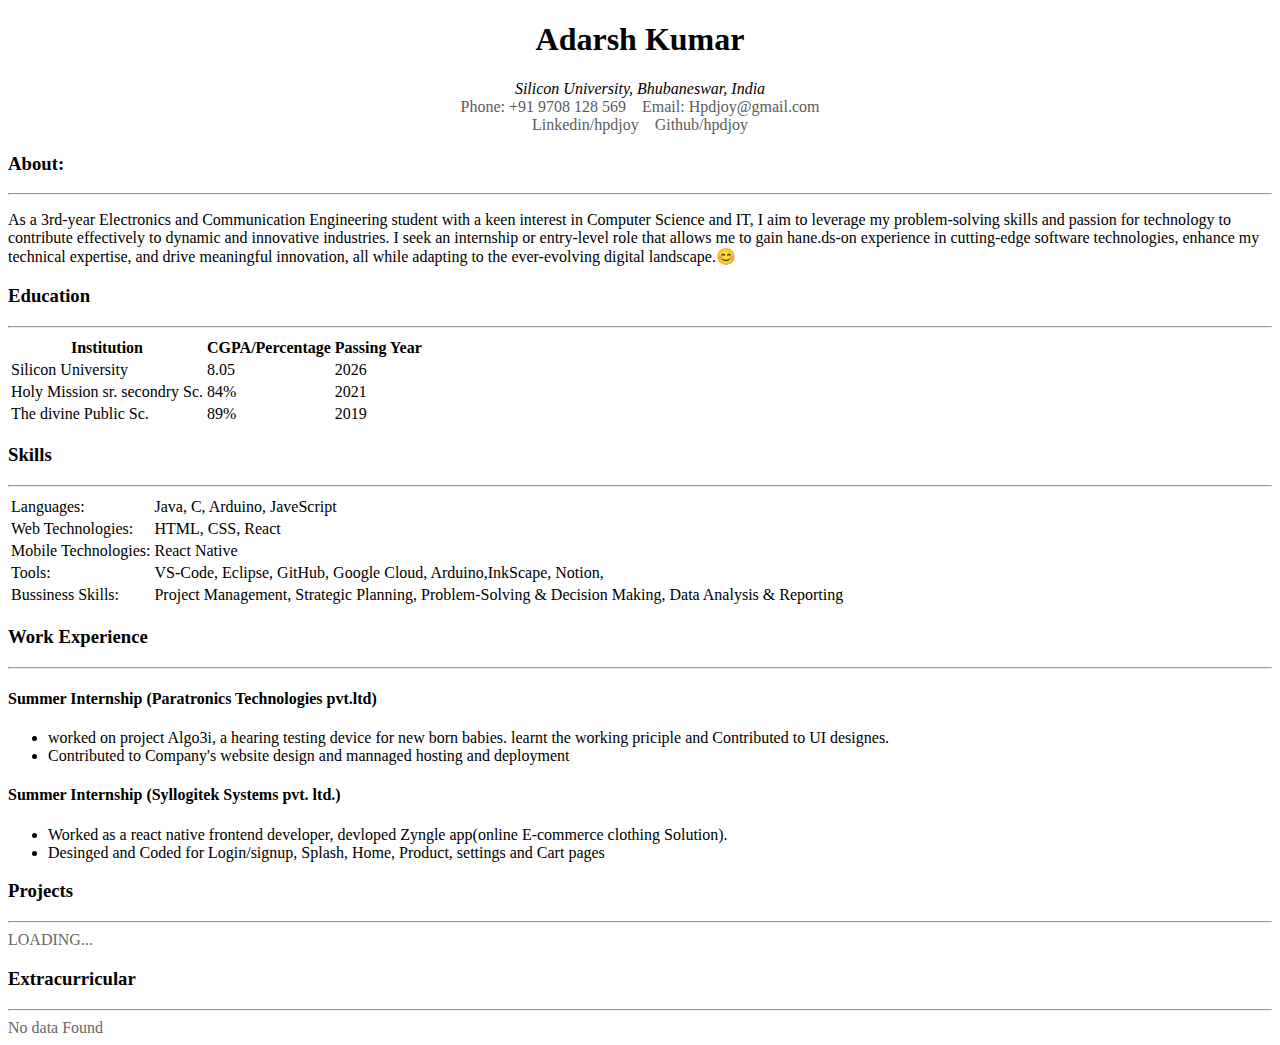
==== index.html @ ff5b1eea "First Commit" ====
<!DOCTYPE html>
<html lang="en">
  <head>
    <meta charset="UTF-8" />
    <meta name="viewport" content="width=device-width, initial-scale=1.0" />
    <title>Hpdjoy/Resume</title>
    <style>
      #Header {
        text-align: center;
      }

      /* Use a class for contact links */
      .contact-link {
        text-decoration: none;
        color: rgb(91, 91, 91);
      }
    </style>
  </head>
  <body>
    <section id="Header">
      <h1>Adarsh Kumar</h1>
      <address>Silicon University, Bhubaneswar, India</address>
      <section class="contact-section">
        <a href="tel:+919708128569" class="contact-link" target="_blank"
          >Phone: +91 9708 128 569</a
        >&nbsp;&nbsp;&nbsp;
        <a href="mailto:hpdjoy@gmail.com" class="contact-link" target="_blank"
          >Email: Hpdjoy@gmail.com</a
        >
        <br />
        <a href="https://www.linkedin.com/in/Hpdjoy" class="contact-link" target="_blank"
          >Linkedin/hpdjoy</a
        >&nbsp;&nbsp;&nbsp;
        <a href="https://www.github.com/hpdjoy" class="contact-link" target="_blank"
          >Github/hpdjoy</a
        >
      </section>
    </section>

    <section id="About">
      <h3>About:</h3>
      <hr />
      <p>
        As a 3rd-year Electronics and Communication Engineering student with a
        keen interest in Computer Science and IT, I aim to leverage my
        problem-solving skills and passion for technology to contribute
        effectively to dynamic and innovative industries. I seek an internship
        or entry-level role that allows me to gain hane.ds-on experience in
        cutting-edge software technologies, enhance my technical expertise, and
        drive meaningful innovation, all while adapting to the ever-evolving
        digital landscape.😊
      </p>
    </section>
    <section id=" education">
      <h3>Education</h3>
      <hr />
      <table>
        <thead>
          <tr>
            <th>Institution</th>
            <th>CGPA/Percentage</th>
            <th>Passing Year</th>
          </tr>
        </thead>

        <tr>
          <td>Silicon University</td>
          <td>8.05</td>
          <td>2026</td>
        </tr>

        <tr>
          <td>Holy Mission sr. secondry Sc.</td>
          <td>84%</td>
          <td>2021</td>
        </tr>
        <tr>
          <td>The divine Public Sc.</td>
          <td>89%</td>
          <td>2019</td>
        </tr>
      </table>
    </section>
    <section id="Skills">
      <h3>Skills</h3>
      <hr />
      <table>
        <tr>
          <td>Languages:</td>
          <td>Java, C, Arduino, JaveScript</td>
        </tr>
        <tr>
          <td>Web Technologies:</td>
          <td>HTML, CSS, React</td>
        </tr>
        <tr>
          <td>Mobile Technologies:</td>
          <td>React Native</td>
        </tr>
        <tr>
          <td>Tools:</td>
          <td>
            VS-Code, Eclipse, GitHub, Google Cloud, Arduino,InkScape, Notion,
          </td>
        </tr>

        <tr>
          <td>Bussiness Skills:</td>
          <td>
            Project Management, Strategic Planning, Problem-Solving & Decision
            Making, Data Analysis & Reporting
          </td>
        </tr>
      </table>
    </section>
    <section id="WorkExperience">
      <h3>Work Experience</h3>
      <hr />
      <h4>Summer Internship (Paratronics Technologies pvt.ltd)</h4>
      <ul>
        <li>
          worked on project Algo3i, a hearing testing device for new born
          babies. learnt the working priciple and Contributed to UI designes.
        </li>
        <li>
          Contributed to Company's website design and mannaged hosting and
          deployment
        </li>
      </ul>
      <h4>Summer Internship (Syllogitek Systems pvt. ltd.)</h4>
      <ul>
        <li>
          Worked as a react native frontend developer, devloped Zyngle
          app(online E-commerce clothing Solution).
        </li>
        <li>
          Desinged and Coded for Login/signup, Splash, Home, Product, settings
          and Cart pages
        </li>
      </ul>
    </section>
    <section id="Projects">
      <h3>Projects</h3>
      <hr />
      <span style="color: rgb(103, 103, 103)">LOADING...</span>
    </section>

    <section id="Extracurricular">
      <h3>Extracurricular</h3>
      <hr />

      <span style="color: rgb(103, 103, 103)">No data Found</span>
    </section>
  </body>
</html>
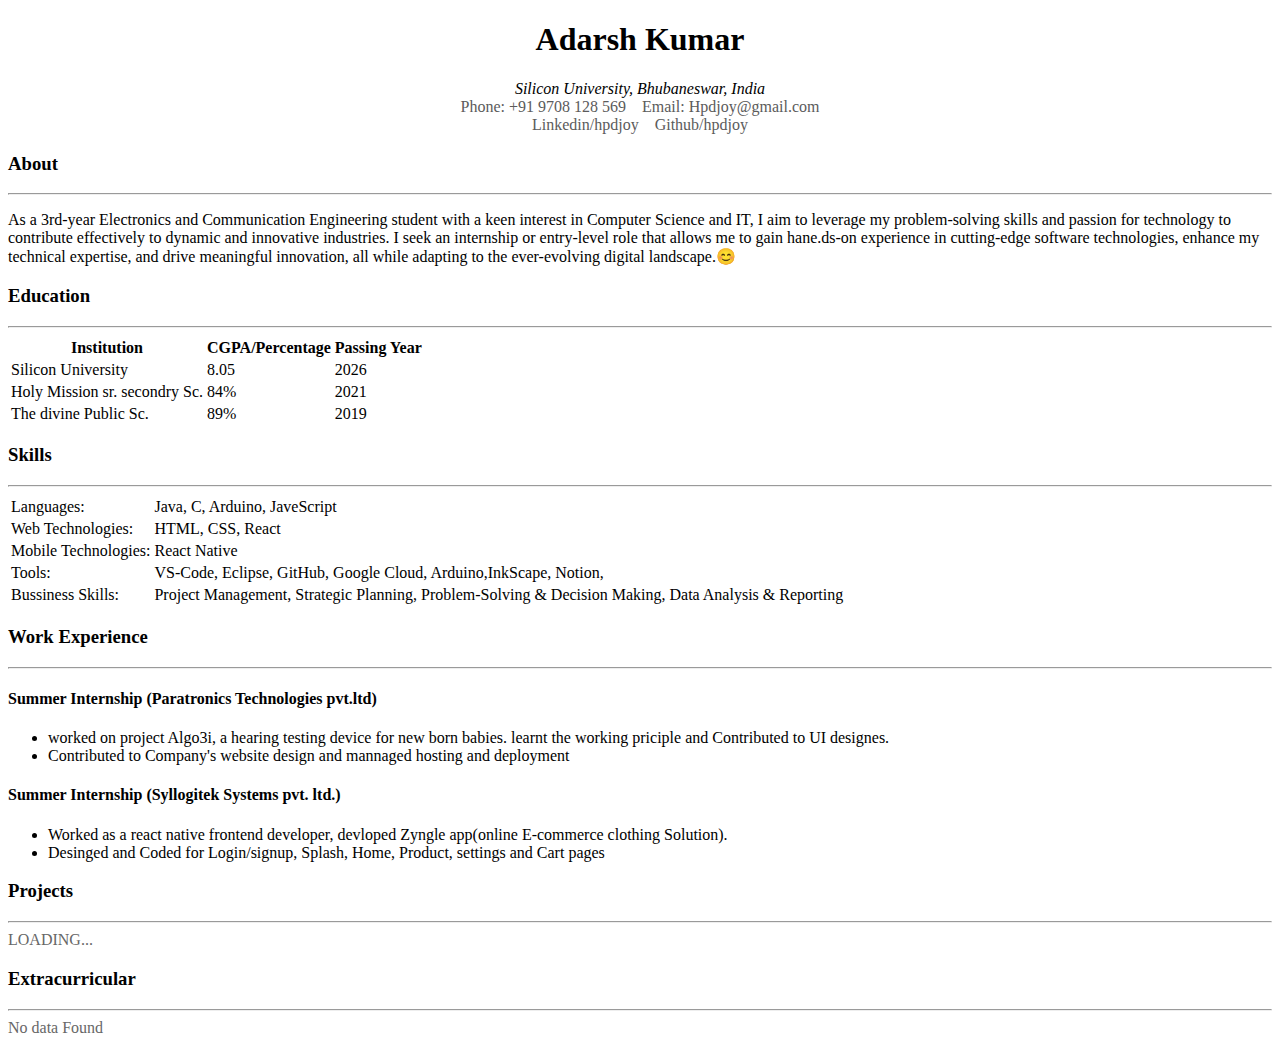
==== commit f8b27e97: "First Commit" ====
--- a/index.html
+++ b/index.html
@@ -38,7 +38,7 @@
     </section>
 
     <section id="About">
-      <h3>About:</h3>
+      <h3>About</h3>
       <hr />
       <p>
         As a 3rd-year Electronics and Communication Engineering student with a
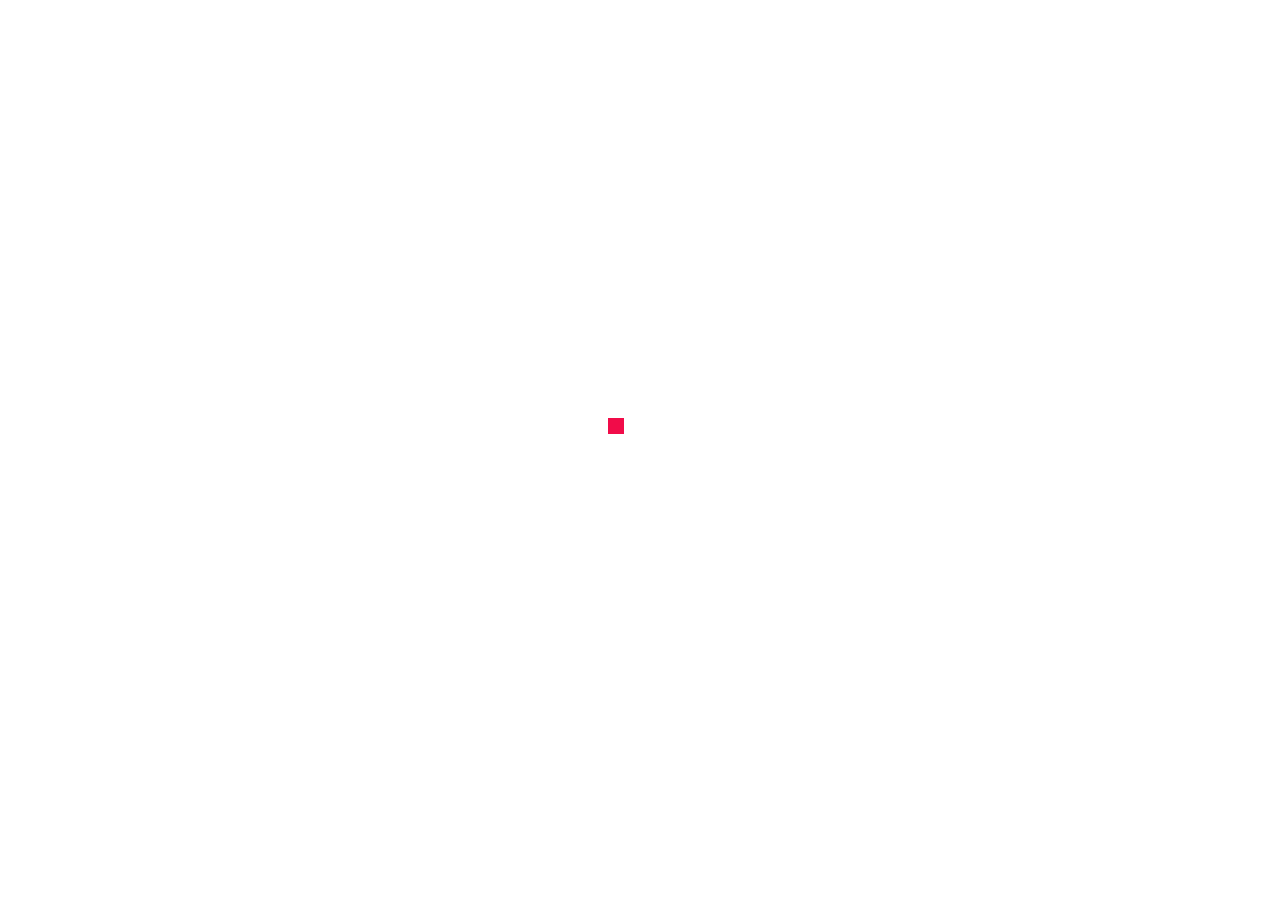
==== commit 54191216: "Updated the loader" ====
--- a/index.html
+++ b/index.html
@@ -14,142 +14,288 @@
         text-decoration: none;
         color: rgb(91, 91, 91);
       }
+      .loader {
+  width: 64px;
+  aspect-ratio: 1;
+  background: 
+    radial-gradient(farthest-side at bottom right,#F10C49 90%,#0000),
+    radial-gradient(farthest-side at bottom left ,#F10C49 90%,#0000),
+    radial-gradient(farthest-side at top    right,#F10C49 90%,#0000),
+    radial-gradient(farthest-side at top    left ,#F10C49 90%,#0000),
+    radial-gradient(farthest-side at bottom right,#f4dd51 90%,#0000),
+    radial-gradient(farthest-side at bottom left ,#f4dd51 90%,#0000),
+    radial-gradient(farthest-side at top    right,#f4dd51 90%,#0000),
+    radial-gradient(farthest-side at top    left ,#f4dd51 90%,#0000),
+    radial-gradient(farthest-side at bottom right,#e3aad6 90%,#0000),
+    radial-gradient(farthest-side at bottom left ,#e3aad6 90%,#0000),
+    radial-gradient(farthest-side at top    right,#e3aad6 90%,#0000),
+    radial-gradient(farthest-side at top    left ,#e3aad6 90%,#0000);
+  background-size: 25% 25%;
+  background-repeat: no-repeat;
+  animation: l16 2s infinite;
+}
+@keyframes l16{
+  0% {background-position: 
+        calc(1*100%/3) calc(1*100%/3), calc(2*100%/3) calc(1*100%/3), calc(1*100%/3) calc(2*100%/3), calc(2*100%/3) calc(2*100%/3),
+        calc(1*100%/3) calc(1*100%/3), calc(2*100%/3) calc(1*100%/3), calc(1*100%/3) calc(2*100%/3), calc(2*100%/3) calc(2*100%/3),
+        calc(1*100%/3) calc(1*100%/3), calc(2*100%/3) calc(1*100%/3), calc(1*100%/3) calc(2*100%/3), calc(2*100%/3) calc(2*100%/3)}
+  16.67% {background-position: 
+        calc(0*100%/3) calc(0*100%/3), calc(3*100%/3) calc(0*100%/3), calc(0*100%/3) calc(3*100%/3), calc(3*100%/3) calc(3*100%/3),
+        calc(1*100%/3) calc(1*100%/3), calc(2*100%/3) calc(1*100%/3), calc(1*100%/3) calc(2*100%/3), calc(2*100%/3) calc(2*100%/3),
+        calc(1*100%/3) calc(1*100%/3), calc(2*100%/3) calc(1*100%/3), calc(1*100%/3) calc(2*100%/3), calc(2*100%/3) calc(2*100%/3)}
+  33.33% {background-position: 
+        calc(0*100%/3) calc(0*100%/3), calc(3*100%/3) calc(0*100%/3), calc(0*100%/3) calc(3*100%/3), calc(3*100%/3) calc(3*100%/3),
+        calc(0*100%/3) calc(0*100%/3), calc(3*100%/3) calc(0*100%/3), calc(0*100%/3) calc(3*100%/3), calc(3*100%/3) calc(3*100%/3),
+        calc(1*100%/3) calc(1*100%/3), calc(2*100%/3) calc(1*100%/3), calc(1*100%/3) calc(2*100%/3), calc(2*100%/3) calc(2*100%/3)}
+  50% {background-position: 
+        calc(0*100%/3) calc(0*100%/3), calc(3*100%/3) calc(0*100%/3), calc(0*100%/3) calc(3*100%/3), calc(3*100%/3) calc(3*100%/3),
+        calc(0*100%/3) calc(0*100%/3), calc(3*100%/3) calc(0*100%/3), calc(0*100%/3) calc(3*100%/3), calc(3*100%/3) calc(3*100%/3),
+        calc(0*100%/3) calc(0*100%/3), calc(3*100%/3) calc(0*100%/3), calc(0*100%/3) calc(3*100%/3), calc(3*100%/3) calc(3*100%/3)}
+  66.67% {background-position: 
+        calc(1*100%/3) calc(1*100%/3), calc(2*100%/3) calc(1*100%/3), calc(1*100%/3) calc(2*100%/3), calc(2*100%/3) calc(2*100%/3),
+        calc(0*100%/3) calc(0*100%/3), calc(3*100%/3) calc(0*100%/3), calc(0*100%/3) calc(3*100%/3), calc(3*100%/3) calc(3*100%/3),
+        calc(0*100%/3) calc(0*100%/3), calc(3*100%/3) calc(0*100%/3), calc(0*100%/3) calc(3*100%/3), calc(3*100%/3) calc(3*100%/3)}
+  83.33% {background-position: 
+        calc(1*100%/3) calc(1*100%/3), calc(2*100%/3) calc(1*100%/3), calc(1*100%/3) calc(2*100%/3), calc(2*100%/3) calc(2*100%/3),
+        calc(1*100%/3) calc(1*100%/3), calc(2*100%/3) calc(1*100%/3), calc(1*100%/3) calc(2*100%/3), calc(2*100%/3) calc(2*100%/3),
+        calc(0*100%/3) calc(0*100%/3), calc(3*100%/3) calc(0*100%/3), calc(0*100%/3) calc(3*100%/3), calc(3*100%/3) calc(3*100%/3)}
+  100% {background-position: 
+        calc(1*100%/3) calc(1*100%/3), calc(2*100%/3) calc(1*100%/3), calc(1*100%/3) calc(2*100%/3), calc(2*100%/3) calc(2*100%/3),
+        calc(1*100%/3) calc(1*100%/3), calc(2*100%/3) calc(1*100%/3), calc(1*100%/3) calc(2*100%/3), calc(2*100%/3) calc(2*100%/3),
+        calc(1*100%/3) calc(1*100%/3), calc(2*100%/3) calc(1*100%/3), calc(1*100%/3) calc(2*100%/3), calc(2*100%/3) calc(2*100%/3)}
+}
     </style>
   </head>
   <body>
-    <section id="Header">
-      <h1>Adarsh Kumar</h1>
-      <address>Silicon University, Bhubaneswar, India</address>
-      <section class="contact-section">
-        <a href="tel:+919708128569" class="contact-link" target="_blank"
-          >Phone: +91 9708 128 569</a
-        >&nbsp;&nbsp;&nbsp;
-        <a href="mailto:hpdjoy@gmail.com" class="contact-link" target="_blank"
-          >Email: Hpdjoy@gmail.com</a
-        >
-        <br />
-        <a href="https://www.linkedin.com/in/Hpdjoy" class="contact-link" target="_blank"
-          >Linkedin/hpdjoy</a
-        >&nbsp;&nbsp;&nbsp;
-        <a href="https://www.github.com/hpdjoy" class="contact-link" target="_blank"
-          >Github/hpdjoy</a
-        >
-      </section>
-    </section>
-
-    <section id="About">
-      <h3>About</h3>
-      <hr />
-      <p>
-        As a 3rd-year Electronics and Communication Engineering student with a
-        keen interest in Computer Science and IT, I aim to leverage my
-        problem-solving skills and passion for technology to contribute
-        effectively to dynamic and innovative industries. I seek an internship
-        or entry-level role that allows me to gain hane.ds-on experience in
-        cutting-edge software technologies, enhance my technical expertise, and
-        drive meaningful innovation, all while adapting to the ever-evolving
-        digital landscape.😊
-      </p>
-    </section>
-    <section id=" education">
-      <h3>Education</h3>
-      <hr />
-      <table>
-        <thead>
-          <tr>
-            <th>Institution</th>
-            <th>CGPA/Percentage</th>
-            <th>Passing Year</th>
-          </tr>
-        </thead>
-
-        <tr>
-          <td>Silicon University</td>
-          <td>8.05</td>
-          <td>2026</td>
-        </tr>
-
-        <tr>
-          <td>Holy Mission sr. secondry Sc.</td>
-          <td>84%</td>
-          <td>2021</td>
-        </tr>
-        <tr>
-          <td>The divine Public Sc.</td>
-          <td>89%</td>
-          <td>2019</td>
-        </tr>
-      </table>
-    </section>
-    <section id="Skills">
-      <h3>Skills</h3>
-      <hr />
-      <table>
-        <tr>
-          <td>Languages:</td>
-          <td>Java, C, Arduino, JaveScript</td>
-        </tr>
-        <tr>
-          <td>Web Technologies:</td>
-          <td>HTML, CSS, React</td>
-        </tr>
-        <tr>
-          <td>Mobile Technologies:</td>
-          <td>React Native</td>
-        </tr>
-        <tr>
-          <td>Tools:</td>
-          <td>
-            VS-Code, Eclipse, GitHub, Google Cloud, Arduino,InkScape, Notion,
-          </td>
-        </tr>
-
-        <tr>
-          <td>Bussiness Skills:</td>
-          <td>
-            Project Management, Strategic Planning, Problem-Solving & Decision
-            Making, Data Analysis & Reporting
-          </td>
-        </tr>
-      </table>
-    </section>
-    <section id="WorkExperience">
-      <h3>Work Experience</h3>
-      <hr />
-      <h4>Summer Internship (Paratronics Technologies pvt.ltd)</h4>
-      <ul>
-        <li>
-          worked on project Algo3i, a hearing testing device for new born
-          babies. learnt the working priciple and Contributed to UI designes.
-        </li>
-        <li>
-          Contributed to Company's website design and mannaged hosting and
-          deployment
-        </li>
-      </ul>
-      <h4>Summer Internship (Syllogitek Systems pvt. ltd.)</h4>
-      <ul>
-        <li>
-          Worked as a react native frontend developer, devloped Zyngle
-          app(online E-commerce clothing Solution).
-        </li>
-        <li>
-          Desinged and Coded for Login/signup, Splash, Home, Product, settings
-          and Cart pages
-        </li>
-      </ul>
-    </section>
-    <section id="Projects">
-      <h3>Projects</h3>
-      <hr />
-      <span style="color: rgb(103, 103, 103)">LOADING...</span>
-    </section>
-
-    <section id="Extracurricular">
-      <h3>Extracurricular</h3>
-      <hr />
-
-      <span style="color: rgb(103, 103, 103)">No data Found</span>
-    </section>
+    <!DOCTYPE html>
+    <html lang="en">
+      <head>
+        <meta charset="UTF-8" />
+        <meta name="viewport" content="width=device-width, initial-scale=1.0" />
+        <title>Hpdjoy/Resume</title>
+        <style>
+          /* Loader styles */
+          #loader-container {
+            position: fixed;
+            top: 0;
+            left: 0;
+            width: 100%;
+            height: 100%;
+            background-color: #fff;
+            display: flex;
+            justify-content: center;
+            align-items: center;
+            z-index: 9999;
+          }
+          .loader {
+  width: 64px;
+  aspect-ratio: 1;
+  background: 
+    radial-gradient(farthest-side at bottom right,#F10C49 90%,#0000),
+    radial-gradient(farthest-side at bottom left ,#F10C49 90%,#0000),
+    radial-gradient(farthest-side at top    right,#F10C49 90%,#0000),
+    radial-gradient(farthest-side at top    left ,#F10C49 90%,#0000),
+    radial-gradient(farthest-side at bottom right,#f4dd51 90%,#0000),
+    radial-gradient(farthest-side at bottom left ,#f4dd51 90%,#0000),
+    radial-gradient(farthest-side at top    right,#f4dd51 90%,#0000),
+    radial-gradient(farthest-side at top    left ,#f4dd51 90%,#0000),
+    radial-gradient(farthest-side at bottom right,#e3aad6 90%,#0000),
+    radial-gradient(farthest-side at bottom left ,#e3aad6 90%,#0000),
+    radial-gradient(farthest-side at top    right,#e3aad6 90%,#0000),
+    radial-gradient(farthest-side at top    left ,#e3aad6 90%,#0000);
+  background-size: 25% 25%;
+  background-repeat: no-repeat;
+  animation: l16 2s infinite;
+}
+@keyframes l16{
+  0% {background-position: 
+        calc(1*100%/3) calc(1*100%/3), calc(2*100%/3) calc(1*100%/3), calc(1*100%/3) calc(2*100%/3), calc(2*100%/3) calc(2*100%/3),
+        calc(1*100%/3) calc(1*100%/3), calc(2*100%/3) calc(1*100%/3), calc(1*100%/3) calc(2*100%/3), calc(2*100%/3) calc(2*100%/3),
+        calc(1*100%/3) calc(1*100%/3), calc(2*100%/3) calc(1*100%/3), calc(1*100%/3) calc(2*100%/3), calc(2*100%/3) calc(2*100%/3)}
+  16.67% {background-position: 
+        calc(0*100%/3) calc(0*100%/3), calc(3*100%/3) calc(0*100%/3), calc(0*100%/3) calc(3*100%/3), calc(3*100%/3) calc(3*100%/3),
+        calc(1*100%/3) calc(1*100%/3), calc(2*100%/3) calc(1*100%/3), calc(1*100%/3) calc(2*100%/3), calc(2*100%/3) calc(2*100%/3),
+        calc(1*100%/3) calc(1*100%/3), calc(2*100%/3) calc(1*100%/3), calc(1*100%/3) calc(2*100%/3), calc(2*100%/3) calc(2*100%/3)}
+  33.33% {background-position: 
+        calc(0*100%/3) calc(0*100%/3), calc(3*100%/3) calc(0*100%/3), calc(0*100%/3) calc(3*100%/3), calc(3*100%/3) calc(3*100%/3),
+        calc(0*100%/3) calc(0*100%/3), calc(3*100%/3) calc(0*100%/3), calc(0*100%/3) calc(3*100%/3), calc(3*100%/3) calc(3*100%/3),
+        calc(1*100%/3) calc(1*100%/3), calc(2*100%/3) calc(1*100%/3), calc(1*100%/3) calc(2*100%/3), calc(2*100%/3) calc(2*100%/3)}
+  50% {background-position: 
+        calc(0*100%/3) calc(0*100%/3), calc(3*100%/3) calc(0*100%/3), calc(0*100%/3) calc(3*100%/3), calc(3*100%/3) calc(3*100%/3),
+        calc(0*100%/3) calc(0*100%/3), calc(3*100%/3) calc(0*100%/3), calc(0*100%/3) calc(3*100%/3), calc(3*100%/3) calc(3*100%/3),
+        calc(0*100%/3) calc(0*100%/3), calc(3*100%/3) calc(0*100%/3), calc(0*100%/3) calc(3*100%/3), calc(3*100%/3) calc(3*100%/3)}
+  66.67% {background-position: 
+        calc(1*100%/3) calc(1*100%/3), calc(2*100%/3) calc(1*100%/3), calc(1*100%/3) calc(2*100%/3), calc(2*100%/3) calc(2*100%/3),
+        calc(0*100%/3) calc(0*100%/3), calc(3*100%/3) calc(0*100%/3), calc(0*100%/3) calc(3*100%/3), calc(3*100%/3) calc(3*100%/3),
+        calc(0*100%/3) calc(0*100%/3), calc(3*100%/3) calc(0*100%/3), calc(0*100%/3) calc(3*100%/3), calc(3*100%/3) calc(3*100%/3)}
+  83.33% {background-position: 
+        calc(1*100%/3) calc(1*100%/3), calc(2*100%/3) calc(1*100%/3), calc(1*100%/3) calc(2*100%/3), calc(2*100%/3) calc(2*100%/3),
+        calc(1*100%/3) calc(1*100%/3), calc(2*100%/3) calc(1*100%/3), calc(1*100%/3) calc(2*100%/3), calc(2*100%/3) calc(2*100%/3),
+        calc(0*100%/3) calc(0*100%/3), calc(3*100%/3) calc(0*100%/3), calc(0*100%/3) calc(3*100%/3), calc(3*100%/3) calc(3*100%/3)}
+  100% {background-position: 
+        calc(1*100%/3) calc(1*100%/3), calc(2*100%/3) calc(1*100%/3), calc(1*100%/3) calc(2*100%/3), calc(2*100%/3) calc(2*100%/3),
+        calc(1*100%/3) calc(1*100%/3), calc(2*100%/3) calc(1*100%/3), calc(1*100%/3) calc(2*100%/3), calc(2*100%/3) calc(2*100%/3),
+        calc(1*100%/3) calc(1*100%/3), calc(2*100%/3) calc(1*100%/3), calc(1*100%/3) calc(2*100%/3), calc(2*100%/3) calc(2*100%/3)}
+}
+    
+          /* Hide the main content initially */
+          #main-content {
+            display: none;
+          }
+        </style>
+      </head>
+      <body>
+        <!-- Loader container -->
+        <div id="loader-container">
+          <div class="loader"></div>
+        </div>
+        <div id="main-content">
+        <section id="Header">
+          <h1>Adarsh Kumar</h1>
+          <address>Silicon University, Bhubaneswar, India</address>
+          <section class="contact-section">
+            <a href="tel:+919708128569" class="contact-link" target="_blank"
+              >Phone: +91 9708 128 569</a
+            >&nbsp;&nbsp;&nbsp;
+            <a href="mailto:hpdjoy@gmail.com" class="contact-link" target="_blank"
+              >Email: Hpdjoy@gmail.com</a
+            >
+            <br />
+            <a href="https://www.linkedin.com/in/Hpdjoy" class="contact-link" target="_blank"
+              >Linkedin/hpdjoy</a
+            >&nbsp;&nbsp;&nbsp;
+            <a href="https://www.github.com/hpdjoy" class="contact-link" target="_blank"
+              >Github/hpdjoy</a
+            >
+          </section>
+        </section>
+    
+        <section id="About">
+          <h3>About</h3>
+          <hr />
+          <p>
+            As a 3rd-year Electronics and Communication Engineering student with a
+            keen interest in Computer Science and IT, I aim to leverage my
+            problem-solving skills and passion for technology to contribute
+            effectively to dynamic and innovative industries. I seek an internship
+            or entry-level role that allows me to gain hane.ds-on experience in
+            cutting-edge software technologies, enhance my technical expertise, and
+            drive meaningful innovation, all while adapting to the ever-evolving
+            digital landscape.😊
+          </p>
+        </section>
+        <section id=" education">
+          <h3>Education</h3>
+          <hr />
+          <table>
+            <thead>
+              <tr>
+                <th>Institution</th>
+                <th>CGPA/Percentage</th>
+                <th>Passing Year</th>
+              </tr>
+            </thead>
+    
+            <tr>
+              <td>Silicon University</td>
+              <td>8.05</td>
+              <td>2026</td>
+            </tr>
+    
+            <tr>
+              <td>Holy Mission sr. secondry Sc.</td>
+              <td>84%</td>
+              <td>2021</td>
+            </tr>
+            <tr>
+              <td>The divine Public Sc.</td>
+              <td>89%</td>
+              <td>2019</td>
+            </tr>
+          </table>
+        </section>
+        <section id="Skills">
+          <h3>Skills</h3>
+          <hr />
+          <table>
+            <tr>
+              <td>Languages:</td>
+              <td>Java, C, Arduino, JavaScript</td>
+            </tr>
+            <tr>
+              <td>Web Technologies:</td>
+              <td>HTML, CSS, React</td>
+            </tr>
+            <tr>
+              <td>Mobile Technologies:</td>
+              <td>React Native</td>
+            </tr>
+            <tr>
+              <td>Tools:</td>
+              <td>
+                VS-Code, Eclipse, GitHub, Google Cloud, Arduino,InkScape, Notion,
+              </td>
+            </tr>
+    
+            <tr>
+              <td>Bussiness Skills:</td>
+              <td>
+                Project Management, Strategic Planning, Problem-Solving & Decision
+                Making, Data Analysis & Reporting
+              </td>
+            </tr>
+          </table>
+        </section>
+        <section id="WorkExperience">
+          <h3>Work Experience</h3>
+          <hr />
+          <h4>Summer Internship (Paratronics Technologies pvt.ltd)</h4>
+          <ul>
+            <li>
+              worked on project Algo3i, a hearing testing device for new born
+              babies. learnt the working priciple and Contributed to UI designes.
+            </li>
+            <li>
+              Contributed to Company's website design and mannaged hosting and
+              deployment
+            </li>
+          </ul>
+          <h4>Summer Internship (Syllogitek Systems pvt. ltd.)</h4>
+          <ul>
+            <li>
+              Worked as a react native frontend developer, devloped Zyngle
+              app(online E-commerce clothing Solution).
+            </li>
+            <li>
+              Desinged and Coded for Login/signup, Splash, Home, Product, settings
+              and Cart pages
+            </li>
+          </ul>
+        </section>
+        <section id="Projects">
+          <h3>Projects</h3>
+          <hr />
+          <span style="color: rgb(103, 103, 103)">LOADING...</span>
+        </section>
+    
+        <section id="Extracurricular">
+          <h3>Extracurricular</h3>
+          <hr />
+    
+          <span style="color: rgb(103, 103, 103)">No data Found</span>
+        </section>
+      </div>
+        <script>
+          // JavaScript to handle loader
+          window.addEventListener("load", function () {
+            setTimeout(function () {
+              document.getElementById("loader-container").style.display = "none";
+              document.getElementById("main-content").style.display = "block";
+            }, 3000); // Wait for 3 seconds
+          });
+        </script>
+      </body>
+    </html>
+    
   </body>
 </html>
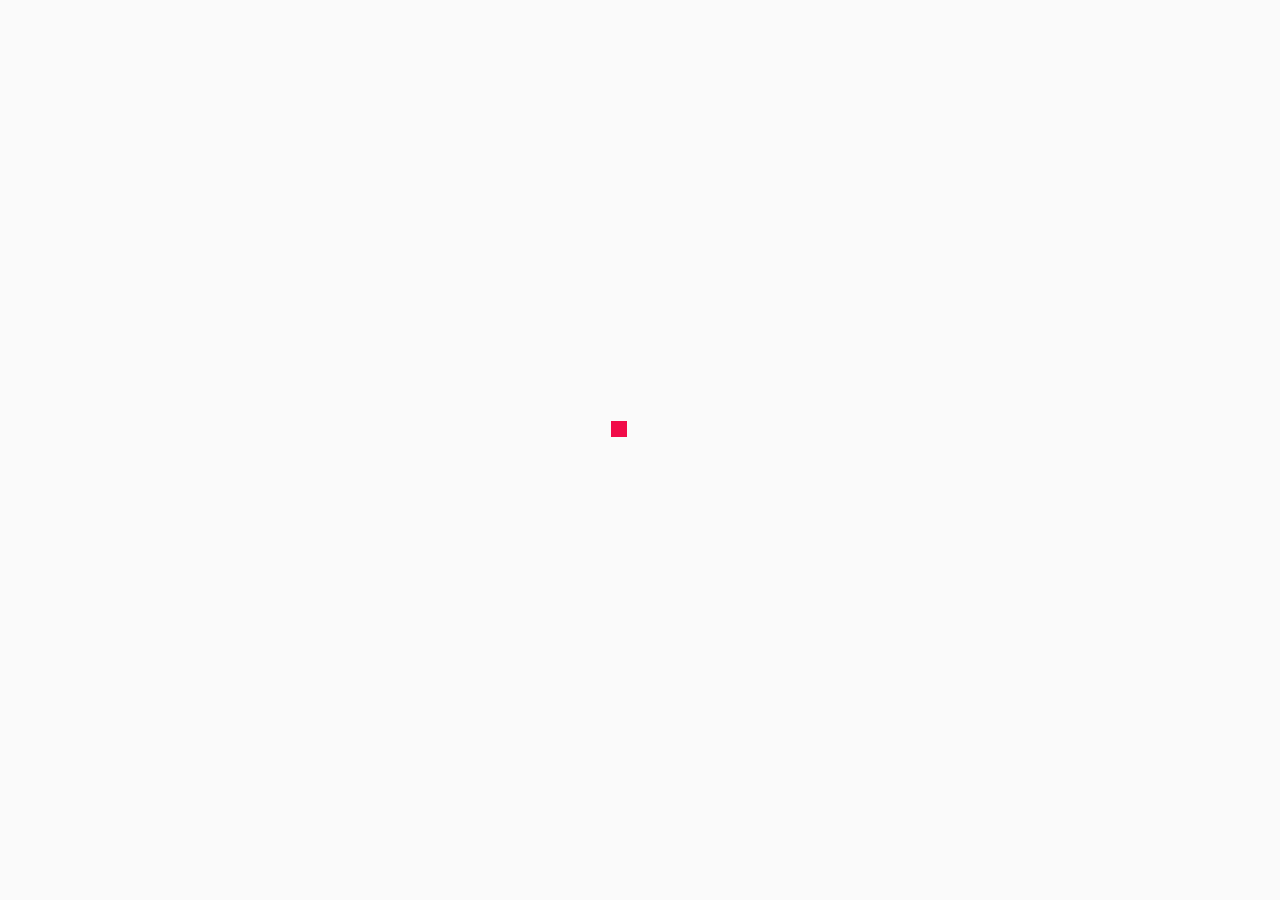
==== commit 1ce5628a: "Updated resume" ====
--- a/index.html
+++ b/index.html
@@ -4,298 +4,180 @@
     <meta charset="UTF-8" />
     <meta name="viewport" content="width=device-width, initial-scale=1.0" />
     <title>Hpdjoy/Resume</title>
-    <style>
-      #Header {
-        text-align: center;
-      }
-
-      /* Use a class for contact links */
-      .contact-link {
-        text-decoration: none;
-        color: rgb(91, 91, 91);
-      }
-      .loader {
-  width: 64px;
-  aspect-ratio: 1;
-  background: 
-    radial-gradient(farthest-side at bottom right,#F10C49 90%,#0000),
-    radial-gradient(farthest-side at bottom left ,#F10C49 90%,#0000),
-    radial-gradient(farthest-side at top    right,#F10C49 90%,#0000),
-    radial-gradient(farthest-side at top    left ,#F10C49 90%,#0000),
-    radial-gradient(farthest-side at bottom right,#f4dd51 90%,#0000),
-    radial-gradient(farthest-side at bottom left ,#f4dd51 90%,#0000),
-    radial-gradient(farthest-side at top    right,#f4dd51 90%,#0000),
-    radial-gradient(farthest-side at top    left ,#f4dd51 90%,#0000),
-    radial-gradient(farthest-side at bottom right,#e3aad6 90%,#0000),
-    radial-gradient(farthest-side at bottom left ,#e3aad6 90%,#0000),
-    radial-gradient(farthest-side at top    right,#e3aad6 90%,#0000),
-    radial-gradient(farthest-side at top    left ,#e3aad6 90%,#0000);
-  background-size: 25% 25%;
-  background-repeat: no-repeat;
-  animation: l16 2s infinite;
-}
-@keyframes l16{
-  0% {background-position: 
-        calc(1*100%/3) calc(1*100%/3), calc(2*100%/3) calc(1*100%/3), calc(1*100%/3) calc(2*100%/3), calc(2*100%/3) calc(2*100%/3),
-        calc(1*100%/3) calc(1*100%/3), calc(2*100%/3) calc(1*100%/3), calc(1*100%/3) calc(2*100%/3), calc(2*100%/3) calc(2*100%/3),
-        calc(1*100%/3) calc(1*100%/3), calc(2*100%/3) calc(1*100%/3), calc(1*100%/3) calc(2*100%/3), calc(2*100%/3) calc(2*100%/3)}
-  16.67% {background-position: 
-        calc(0*100%/3) calc(0*100%/3), calc(3*100%/3) calc(0*100%/3), calc(0*100%/3) calc(3*100%/3), calc(3*100%/3) calc(3*100%/3),
-        calc(1*100%/3) calc(1*100%/3), calc(2*100%/3) calc(1*100%/3), calc(1*100%/3) calc(2*100%/3), calc(2*100%/3) calc(2*100%/3),
-        calc(1*100%/3) calc(1*100%/3), calc(2*100%/3) calc(1*100%/3), calc(1*100%/3) calc(2*100%/3), calc(2*100%/3) calc(2*100%/3)}
-  33.33% {background-position: 
-        calc(0*100%/3) calc(0*100%/3), calc(3*100%/3) calc(0*100%/3), calc(0*100%/3) calc(3*100%/3), calc(3*100%/3) calc(3*100%/3),
-        calc(0*100%/3) calc(0*100%/3), calc(3*100%/3) calc(0*100%/3), calc(0*100%/3) calc(3*100%/3), calc(3*100%/3) calc(3*100%/3),
-        calc(1*100%/3) calc(1*100%/3), calc(2*100%/3) calc(1*100%/3), calc(1*100%/3) calc(2*100%/3), calc(2*100%/3) calc(2*100%/3)}
-  50% {background-position: 
-        calc(0*100%/3) calc(0*100%/3), calc(3*100%/3) calc(0*100%/3), calc(0*100%/3) calc(3*100%/3), calc(3*100%/3) calc(3*100%/3),
-        calc(0*100%/3) calc(0*100%/3), calc(3*100%/3) calc(0*100%/3), calc(0*100%/3) calc(3*100%/3), calc(3*100%/3) calc(3*100%/3),
-        calc(0*100%/3) calc(0*100%/3), calc(3*100%/3) calc(0*100%/3), calc(0*100%/3) calc(3*100%/3), calc(3*100%/3) calc(3*100%/3)}
-  66.67% {background-position: 
-        calc(1*100%/3) calc(1*100%/3), calc(2*100%/3) calc(1*100%/3), calc(1*100%/3) calc(2*100%/3), calc(2*100%/3) calc(2*100%/3),
-        calc(0*100%/3) calc(0*100%/3), calc(3*100%/3) calc(0*100%/3), calc(0*100%/3) calc(3*100%/3), calc(3*100%/3) calc(3*100%/3),
-        calc(0*100%/3) calc(0*100%/3), calc(3*100%/3) calc(0*100%/3), calc(0*100%/3) calc(3*100%/3), calc(3*100%/3) calc(3*100%/3)}
-  83.33% {background-position: 
-        calc(1*100%/3) calc(1*100%/3), calc(2*100%/3) calc(1*100%/3), calc(1*100%/3) calc(2*100%/3), calc(2*100%/3) calc(2*100%/3),
-        calc(1*100%/3) calc(1*100%/3), calc(2*100%/3) calc(1*100%/3), calc(1*100%/3) calc(2*100%/3), calc(2*100%/3) calc(2*100%/3),
-        calc(0*100%/3) calc(0*100%/3), calc(3*100%/3) calc(0*100%/3), calc(0*100%/3) calc(3*100%/3), calc(3*100%/3) calc(3*100%/3)}
-  100% {background-position: 
-        calc(1*100%/3) calc(1*100%/3), calc(2*100%/3) calc(1*100%/3), calc(1*100%/3) calc(2*100%/3), calc(2*100%/3) calc(2*100%/3),
-        calc(1*100%/3) calc(1*100%/3), calc(2*100%/3) calc(1*100%/3), calc(1*100%/3) calc(2*100%/3), calc(2*100%/3) calc(2*100%/3),
-        calc(1*100%/3) calc(1*100%/3), calc(2*100%/3) calc(1*100%/3), calc(1*100%/3) calc(2*100%/3), calc(2*100%/3) calc(2*100%/3)}
-}
-    </style>
+    <link rel="stylesheet" href="styles.css" />
   </head>
   <body>
-    <!DOCTYPE html>
-    <html lang="en">
-      <head>
-        <meta charset="UTF-8" />
-        <meta name="viewport" content="width=device-width, initial-scale=1.0" />
-        <title>Hpdjoy/Resume</title>
-        <style>
-          /* Loader styles */
-          #loader-container {
-            position: fixed;
-            top: 0;
-            left: 0;
-            width: 100%;
-            height: 100%;
-            background-color: #fff;
-            display: flex;
-            justify-content: center;
-            align-items: center;
-            z-index: 9999;
-          }
-          .loader {
-  width: 64px;
-  aspect-ratio: 1;
-  background: 
-    radial-gradient(farthest-side at bottom right,#F10C49 90%,#0000),
-    radial-gradient(farthest-side at bottom left ,#F10C49 90%,#0000),
-    radial-gradient(farthest-side at top    right,#F10C49 90%,#0000),
-    radial-gradient(farthest-side at top    left ,#F10C49 90%,#0000),
-    radial-gradient(farthest-side at bottom right,#f4dd51 90%,#0000),
-    radial-gradient(farthest-side at bottom left ,#f4dd51 90%,#0000),
-    radial-gradient(farthest-side at top    right,#f4dd51 90%,#0000),
-    radial-gradient(farthest-side at top    left ,#f4dd51 90%,#0000),
-    radial-gradient(farthest-side at bottom right,#e3aad6 90%,#0000),
-    radial-gradient(farthest-side at bottom left ,#e3aad6 90%,#0000),
-    radial-gradient(farthest-side at top    right,#e3aad6 90%,#0000),
-    radial-gradient(farthest-side at top    left ,#e3aad6 90%,#0000);
-  background-size: 25% 25%;
-  background-repeat: no-repeat;
-  animation: l16 2s infinite;
-}
-@keyframes l16{
-  0% {background-position: 
-        calc(1*100%/3) calc(1*100%/3), calc(2*100%/3) calc(1*100%/3), calc(1*100%/3) calc(2*100%/3), calc(2*100%/3) calc(2*100%/3),
-        calc(1*100%/3) calc(1*100%/3), calc(2*100%/3) calc(1*100%/3), calc(1*100%/3) calc(2*100%/3), calc(2*100%/3) calc(2*100%/3),
-        calc(1*100%/3) calc(1*100%/3), calc(2*100%/3) calc(1*100%/3), calc(1*100%/3) calc(2*100%/3), calc(2*100%/3) calc(2*100%/3)}
-  16.67% {background-position: 
-        calc(0*100%/3) calc(0*100%/3), calc(3*100%/3) calc(0*100%/3), calc(0*100%/3) calc(3*100%/3), calc(3*100%/3) calc(3*100%/3),
-        calc(1*100%/3) calc(1*100%/3), calc(2*100%/3) calc(1*100%/3), calc(1*100%/3) calc(2*100%/3), calc(2*100%/3) calc(2*100%/3),
-        calc(1*100%/3) calc(1*100%/3), calc(2*100%/3) calc(1*100%/3), calc(1*100%/3) calc(2*100%/3), calc(2*100%/3) calc(2*100%/3)}
-  33.33% {background-position: 
-        calc(0*100%/3) calc(0*100%/3), calc(3*100%/3) calc(0*100%/3), calc(0*100%/3) calc(3*100%/3), calc(3*100%/3) calc(3*100%/3),
-        calc(0*100%/3) calc(0*100%/3), calc(3*100%/3) calc(0*100%/3), calc(0*100%/3) calc(3*100%/3), calc(3*100%/3) calc(3*100%/3),
-        calc(1*100%/3) calc(1*100%/3), calc(2*100%/3) calc(1*100%/3), calc(1*100%/3) calc(2*100%/3), calc(2*100%/3) calc(2*100%/3)}
-  50% {background-position: 
-        calc(0*100%/3) calc(0*100%/3), calc(3*100%/3) calc(0*100%/3), calc(0*100%/3) calc(3*100%/3), calc(3*100%/3) calc(3*100%/3),
-        calc(0*100%/3) calc(0*100%/3), calc(3*100%/3) calc(0*100%/3), calc(0*100%/3) calc(3*100%/3), calc(3*100%/3) calc(3*100%/3),
-        calc(0*100%/3) calc(0*100%/3), calc(3*100%/3) calc(0*100%/3), calc(0*100%/3) calc(3*100%/3), calc(3*100%/3) calc(3*100%/3)}
-  66.67% {background-position: 
-        calc(1*100%/3) calc(1*100%/3), calc(2*100%/3) calc(1*100%/3), calc(1*100%/3) calc(2*100%/3), calc(2*100%/3) calc(2*100%/3),
-        calc(0*100%/3) calc(0*100%/3), calc(3*100%/3) calc(0*100%/3), calc(0*100%/3) calc(3*100%/3), calc(3*100%/3) calc(3*100%/3),
-        calc(0*100%/3) calc(0*100%/3), calc(3*100%/3) calc(0*100%/3), calc(0*100%/3) calc(3*100%/3), calc(3*100%/3) calc(3*100%/3)}
-  83.33% {background-position: 
-        calc(1*100%/3) calc(1*100%/3), calc(2*100%/3) calc(1*100%/3), calc(1*100%/3) calc(2*100%/3), calc(2*100%/3) calc(2*100%/3),
-        calc(1*100%/3) calc(1*100%/3), calc(2*100%/3) calc(1*100%/3), calc(1*100%/3) calc(2*100%/3), calc(2*100%/3) calc(2*100%/3),
-        calc(0*100%/3) calc(0*100%/3), calc(3*100%/3) calc(0*100%/3), calc(0*100%/3) calc(3*100%/3), calc(3*100%/3) calc(3*100%/3)}
-  100% {background-position: 
-        calc(1*100%/3) calc(1*100%/3), calc(2*100%/3) calc(1*100%/3), calc(1*100%/3) calc(2*100%/3), calc(2*100%/3) calc(2*100%/3),
-        calc(1*100%/3) calc(1*100%/3), calc(2*100%/3) calc(1*100%/3), calc(1*100%/3) calc(2*100%/3), calc(2*100%/3) calc(2*100%/3),
-        calc(1*100%/3) calc(1*100%/3), calc(2*100%/3) calc(1*100%/3), calc(1*100%/3) calc(2*100%/3), calc(2*100%/3) calc(2*100%/3)}
-}
-    
-          /* Hide the main content initially */
-          #main-content {
-            display: none;
-          }
-        </style>
-      </head>
-      <body>
-        <!-- Loader container -->
-        <div id="loader-container">
-          <div class="loader"></div>
-        </div>
-        <div id="main-content">
-        <section id="Header">
-          <h1>Adarsh Kumar</h1>
-          <address>Silicon University, Bhubaneswar, India</address>
-          <section class="contact-section">
-            <a href="tel:+919708128569" class="contact-link" target="_blank"
-              >Phone: +91 9708 128 569</a
-            >&nbsp;&nbsp;&nbsp;
-            <a href="mailto:hpdjoy@gmail.com" class="contact-link" target="_blank"
-              >Email: Hpdjoy@gmail.com</a
-            >
-            <br />
-            <a href="https://www.linkedin.com/in/Hpdjoy" class="contact-link" target="_blank"
-              >Linkedin/hpdjoy</a
-            >&nbsp;&nbsp;&nbsp;
-            <a href="https://www.github.com/hpdjoy" class="contact-link" target="_blank"
-              >Github/hpdjoy</a
-            >
-          </section>
+    <!-- Loader container -->
+    <div id="loader-container">
+      <div class="loader"></div>
+    </div>
+
+    <div id="main-content">
+      <section id="Header">
+        <h1>Adarsh Kumar</h1>
+        <address>Silicon University, Bhubaneswar, India</address>
+        <section class="contact-section">
+          <a href="tel:+919708128569" class="contact-link" target="_blank"
+            >Phone: +91 9708 128 569</a
+          >&nbsp;&nbsp;&nbsp;
+          <a href="mailto:hpdjoy@gmail.com" class="contact-link" target="_blank"
+            >Email: Hpdjoy@gmail.com</a
+          >
+          <br />
+          <a
+            href="https://www.linkedin.com/in/Hpdjoy"
+            class="contact-link"
+            target="_blank"
+            >Linkedin</a
+          >&nbsp;&nbsp;&nbsp;
+          <a
+            href="https://www.github.com/hpdjoy"
+            class="contact-link"
+            target="_blank"
+            >Github</a
+          >
         </section>
-    
-        <section id="About">
-          <h3>About</h3>
-          <hr />
-          <p>
-            As a 3rd-year Electronics and Communication Engineering student with a
-            keen interest in Computer Science and IT, I aim to leverage my
-            problem-solving skills and passion for technology to contribute
-            effectively to dynamic and innovative industries. I seek an internship
-            or entry-level role that allows me to gain hane.ds-on experience in
-            cutting-edge software technologies, enhance my technical expertise, and
-            drive meaningful innovation, all while adapting to the ever-evolving
-            digital landscape.😊
-          </p>
-        </section>
-        <section id=" education">
-          <h3>Education</h3>
-          <hr />
-          <table>
-            <thead>
-              <tr>
-                <th>Institution</th>
-                <th>CGPA/Percentage</th>
-                <th>Passing Year</th>
-              </tr>
-            </thead>
-    
+      </section>
+
+      <section id="About">
+        <h3>About</h3>
+        <hr />
+        <p>
+          A rapid learner with a passion for technology and teaching. Proficient in quickly adapting to new programming languages and tech stacks, enabling smooth transitions across diverse projects. Skilled in problem-solving and highly collaborative, consistently recognized for integrating seamlessly into teams
+        </p>
+      </section>
+      <section id=" education">
+        <h3>Education</h3>
+        <hr />
+        <table>
+          <thead>
             <tr>
-              <td>Silicon University</td>
-              <td>8.05</td>
-              <td>2026</td>
+              
+              <th>Institution</th>
+              <th>CGPA/Percentage</th>
+              <th>Passing Year</th>
             </tr>
-    
-            <tr>
-              <td>Holy Mission sr. secondry Sc.</td>
-              <td>84%</td>
-              <td>2021</td>
-            </tr>
-            <tr>
-              <td>The divine Public Sc.</td>
-              <td>89%</td>
-              <td>2019</td>
-            </tr>
-          </table>
-        </section>
-        <section id="Skills">
-          <h3>Skills</h3>
-          <hr />
-          <table>
-            <tr>
-              <td>Languages:</td>
-              <td>Java, C, Arduino, JavaScript</td>
-            </tr>
-            <tr>
-              <td>Web Technologies:</td>
-              <td>HTML, CSS, React</td>
-            </tr>
-            <tr>
-              <td>Mobile Technologies:</td>
-              <td>React Native</td>
-            </tr>
-            <tr>
-              <td>Tools:</td>
-              <td>
-                VS-Code, Eclipse, GitHub, Google Cloud, Arduino,InkScape, Notion,
-              </td>
-            </tr>
-    
-            <tr>
-              <td>Bussiness Skills:</td>
-              <td>
-                Project Management, Strategic Planning, Problem-Solving & Decision
-                Making, Data Analysis & Reporting
-              </td>
-            </tr>
-          </table>
-        </section>
-        <section id="WorkExperience">
-          <h3>Work Experience</h3>
-          <hr />
-          <h4>Summer Internship (Paratronics Technologies pvt.ltd)</h4>
-          <ul>
-            <li>
-              worked on project Algo3i, a hearing testing device for new born
-              babies. learnt the working priciple and Contributed to UI designes.
+          </thead>
+
+          <tr>
+           
+            <td><strong>Silicon University,Bhubaneswar</strong> (Btech-ECE)</td>
+            <td> 
+              8.05<sub>Current</sub></td>
+            <td>2026</td>
+          </tr>
+
+          <tr>
+            
+            <td><strong>Holy Mission Sr. Sec. School,Patna</strong> (XII CBSE)</td>
+            <td>82%</td>
+            <td>2021</td>
+          </tr>
+          <tr>
+          
+            <td><strong>The Divine Public School,Rohtas</strong> (X CBSE)</td>
+            <td>85.16%</td>
+            <td>2019</td>
+          </tr>
+        </table>
+      </section>
+      <section id="Skills">
+        <h3>Skills</h3>
+        <hr />
+        <table>
+          <tr>
+            <td>Languages:</td>
+            <td>Java, C, JavaScript, Arduino</td>
+          </tr>
+          <tr>
+            <td>Web Technologies:</td>
+            <td>HTML, CSS, React</td>
+          </tr>
+          <tr>
+            <td>Mobile Technologies:</td>
+            <td>React Native</td>
+          </tr>
+          <tr>
+            <td>Tools:</td>
+            <td>
+              VS Code, Eclipse, GitHub, Google Cloud, Inkscape, Notion
+            </td>
+          </tr>
+
+          <tr>
+            <td>Bussiness Skills:</td>
+            <td>
+              Project Management, Strategic Planning, Problem Solving, Data Analysis
+            </td>
+          </tr>
+        </table>
+      </section>
+      <section id="WorkExperience">
+        <h3>Work Experience</h3>
+        <hr />
+        <h4>Summer Internship (Paratronics Technologies pvt.ltd)</h4>
+        <ul>
+          <li>
+            Gained hands-on experience on Algo3-a hearing testing device for newborns (DHF)- Design input and Design output.
             </li>
             <li>
-              Contributed to Company's website design and mannaged hosting and
-              deployment
-            </li>
-          </ul>
-          <h4>Summer Internship (Syllogitek Systems pvt. ltd.)</h4>
-          <ul>
-            <li>
-              Worked as a react native frontend developer, devloped Zyngle
-              app(online E-commerce clothing Solution).
-            </li>
-            <li>
-              Desinged and Coded for Login/signup, Splash, Home, Product, settings
-              and Cart pages
-            </li>
-          </ul>
-        </section>
-        <section id="Projects">
-          <h3>Projects</h3>
-          <hr />
-          <span style="color: rgb(103, 103, 103)">LOADING...</span>
-        </section>
-    
-        <section id="Extracurricular">
-          <h3>Extracurricular</h3>
-          <hr />
-    
-          <span style="color: rgb(103, 103, 103)">No data Found</span>
-        </section>
-      </div>
-        <script>
-          // JavaScript to handle loader
-          window.addEventListener("load", function () {
-            setTimeout(function () {
-              document.getElementById("loader-container").style.display = "none";
-              document.getElementById("main-content").style.display = "block";
-            }, 3000); // Wait for 3 seconds
-          });
-        </script>
-      </body>
-    </html>
-    
+            Learned & Implemented Embedded C programming, including microcontroller programming, real-time systems, and hardware-software interfacing.
+          </li>
+        </ul>
+        <h4>Summer Internship (Syllogitek Systems pvt. ltd.)</h4>
+        <ul>
+          <li>
+            Developed an e-commerce app, using React Native.
+<li>Implemented features like Login/Signup, Splash Screen, Home, Product Listings, Cart, and Settings pages.</li>
+          </li>
+        </ul>
+      </section>
+      <section id="Projects">
+        <h3>Projects</h3>
+        <hr />
+      
+        <h4 >Zyngle (Frontend): E-commerce Application <a href="https://github.com/Hpdjoy/Summer-Interships-Final-project" class="contact-link">(View Project)</a> </h4>
+        <ul>
+          <li>
+            Led the development of an e-commerce platform using React Native. 
+            <li>Successfully integrated APIs for product listings and payment processing, ensuring a seamless user experience.</li>
+            <li>Improved efficiency of state management with Redux and enabled smooth navigation with React Navigation.</li>
+          </li>
+        </ul>
+        <br>
+        <h4>Gemini AI Assistant (Clone): Interactive AI-driven assistant application built with React <a href="https://react-learings.onrender.com/" class="contact-link">(View Project)</a> </h4>
+        <ul><li>Developed a user-friendly interface to enable users to interact with the AI assistant via predefined prompts or custom queries.</li>
+        <li>Integrated state management using React Context API to handle input, loading states, and AI-generated results seamlessly.</li>
+        <li>Improved application accessibility for end-users by deploying to a live production environment.</li>
+      </ul>
+      </section>
+
+      <section id="Extracurricular">
+        <hr />
+        <h3>Extracurricular</h3>
+        <ul>
+          <li>
+            <strong>Member of the college Robotics Club,</strong> Designed and built an obstacle-avoiding robot and DIY kits like a sound-activated LED circuit to simplify technical concepts for students. <a href="https://github.com/Hpdjoy/DinoGame" class="contact-link">View Project</a>
+          </li>
+          
+          <li>
+            Regularly attended the college gym, focusing on fitness and
+            maintaining a healthy lifestyle.
+          </li>
+        </ul>
+
+        
+        <span style="color: rgb(103, 103, 103)"></span>
+      </section>
+    </div>
+    <script>
+      // JavaScript to handle loader
+      window.addEventListener("load", function () {
+        setTimeout(function () {
+          document.getElementById("loader-container").style.display = "none";
+          document.getElementById("main-content").style.display = "block";
+        }, 3000); // Wait for 3 seconds
+      });
+    </script>
   </body>
 </html>
--- a/styles.css
+++ b/styles.css
@@ -0,0 +1,81 @@
+*{
+      background-color: rgb(250, 250, 250);
+      margin:.2%;
+}
+#Header {
+  text-align: center;
+}
+
+/* Use a class for contact links */
+.contact-link {
+  text-decoration: none;
+  color: rgb(91, 91, 91);
+}
+/* Loader styles */
+#loader-container {
+      position: fixed;
+      top: 0;
+      left: 0;
+      width: 100%;
+      height: 100%;
+      background-color: rgb(250, 250, 250);
+      display: flex;
+      justify-content: center;
+      align-items: center;
+      z-index: 9999;
+    }
+    .loader {
+width: 64px;
+aspect-ratio: 1;
+background: 
+radial-gradient(farthest-side at bottom right,#F10C49 90%,#0000),
+radial-gradient(farthest-side at bottom left ,#F10C49 90%,#0000),
+radial-gradient(farthest-side at top    right,#F10C49 90%,#0000),
+radial-gradient(farthest-side at top    left ,#F10C49 90%,#0000),
+radial-gradient(farthest-side at bottom right,#f4dd51 90%,#0000),
+radial-gradient(farthest-side at bottom left ,#f4dd51 90%,#0000),
+radial-gradient(farthest-side at top    right,#f4dd51 90%,#0000),
+radial-gradient(farthest-side at top    left ,#f4dd51 90%,#0000),
+radial-gradient(farthest-side at bottom right,#e3aad6 90%,#0000),
+radial-gradient(farthest-side at bottom left ,#e3aad6 90%,#0000),
+radial-gradient(farthest-side at top    right,#e3aad6 90%,#0000),
+radial-gradient(farthest-side at top    left ,#e3aad6 90%,#0000);
+background-size: 25% 25%;
+background-repeat: no-repeat;
+animation: l16 2s infinite;
+}
+@keyframes l16{
+0% {background-position: 
+  calc(1*100%/3) calc(1*100%/3), calc(2*100%/3) calc(1*100%/3), calc(1*100%/3) calc(2*100%/3), calc(2*100%/3) calc(2*100%/3),
+  calc(1*100%/3) calc(1*100%/3), calc(2*100%/3) calc(1*100%/3), calc(1*100%/3) calc(2*100%/3), calc(2*100%/3) calc(2*100%/3),
+  calc(1*100%/3) calc(1*100%/3), calc(2*100%/3) calc(1*100%/3), calc(1*100%/3) calc(2*100%/3), calc(2*100%/3) calc(2*100%/3)}
+16.67% {background-position: 
+  calc(0*100%/3) calc(0*100%/3), calc(3*100%/3) calc(0*100%/3), calc(0*100%/3) calc(3*100%/3), calc(3*100%/3) calc(3*100%/3),
+  calc(1*100%/3) calc(1*100%/3), calc(2*100%/3) calc(1*100%/3), calc(1*100%/3) calc(2*100%/3), calc(2*100%/3) calc(2*100%/3),
+  calc(1*100%/3) calc(1*100%/3), calc(2*100%/3) calc(1*100%/3), calc(1*100%/3) calc(2*100%/3), calc(2*100%/3) calc(2*100%/3)}
+33.33% {background-position: 
+  calc(0*100%/3) calc(0*100%/3), calc(3*100%/3) calc(0*100%/3), calc(0*100%/3) calc(3*100%/3), calc(3*100%/3) calc(3*100%/3),
+  calc(0*100%/3) calc(0*100%/3), calc(3*100%/3) calc(0*100%/3), calc(0*100%/3) calc(3*100%/3), calc(3*100%/3) calc(3*100%/3),
+  calc(1*100%/3) calc(1*100%/3), calc(2*100%/3) calc(1*100%/3), calc(1*100%/3) calc(2*100%/3), calc(2*100%/3) calc(2*100%/3)}
+50% {background-position: 
+  calc(0*100%/3) calc(0*100%/3), calc(3*100%/3) calc(0*100%/3), calc(0*100%/3) calc(3*100%/3), calc(3*100%/3) calc(3*100%/3),
+  calc(0*100%/3) calc(0*100%/3), calc(3*100%/3) calc(0*100%/3), calc(0*100%/3) calc(3*100%/3), calc(3*100%/3) calc(3*100%/3),
+  calc(0*100%/3) calc(0*100%/3), calc(3*100%/3) calc(0*100%/3), calc(0*100%/3) calc(3*100%/3), calc(3*100%/3) calc(3*100%/3)}
+66.67% {background-position: 
+  calc(1*100%/3) calc(1*100%/3), calc(2*100%/3) calc(1*100%/3), calc(1*100%/3) calc(2*100%/3), calc(2*100%/3) calc(2*100%/3),
+  calc(0*100%/3) calc(0*100%/3), calc(3*100%/3) calc(0*100%/3), calc(0*100%/3) calc(3*100%/3), calc(3*100%/3) calc(3*100%/3),
+  calc(0*100%/3) calc(0*100%/3), calc(3*100%/3) calc(0*100%/3), calc(0*100%/3) calc(3*100%/3), calc(3*100%/3) calc(3*100%/3)}
+83.33% {background-position: 
+  calc(1*100%/3) calc(1*100%/3), calc(2*100%/3) calc(1*100%/3), calc(1*100%/3) calc(2*100%/3), calc(2*100%/3) calc(2*100%/3),
+  calc(1*100%/3) calc(1*100%/3), calc(2*100%/3) calc(1*100%/3), calc(1*100%/3) calc(2*100%/3), calc(2*100%/3) calc(2*100%/3),
+  calc(0*100%/3) calc(0*100%/3), calc(3*100%/3) calc(0*100%/3), calc(0*100%/3) calc(3*100%/3), calc(3*100%/3) calc(3*100%/3)}
+100% {background-position: 
+  calc(1*100%/3) calc(1*100%/3), calc(2*100%/3) calc(1*100%/3), calc(1*100%/3) calc(2*100%/3), calc(2*100%/3) calc(2*100%/3),
+  calc(1*100%/3) calc(1*100%/3), calc(2*100%/3) calc(1*100%/3), calc(1*100%/3) calc(2*100%/3), calc(2*100%/3) calc(2*100%/3),
+  calc(1*100%/3) calc(1*100%/3), calc(2*100%/3) calc(1*100%/3), calc(1*100%/3) calc(2*100%/3), calc(2*100%/3) calc(2*100%/3)}
+}
+
+    /* Hide the main content initially */
+    #main-content {
+      display: none;
+    }
